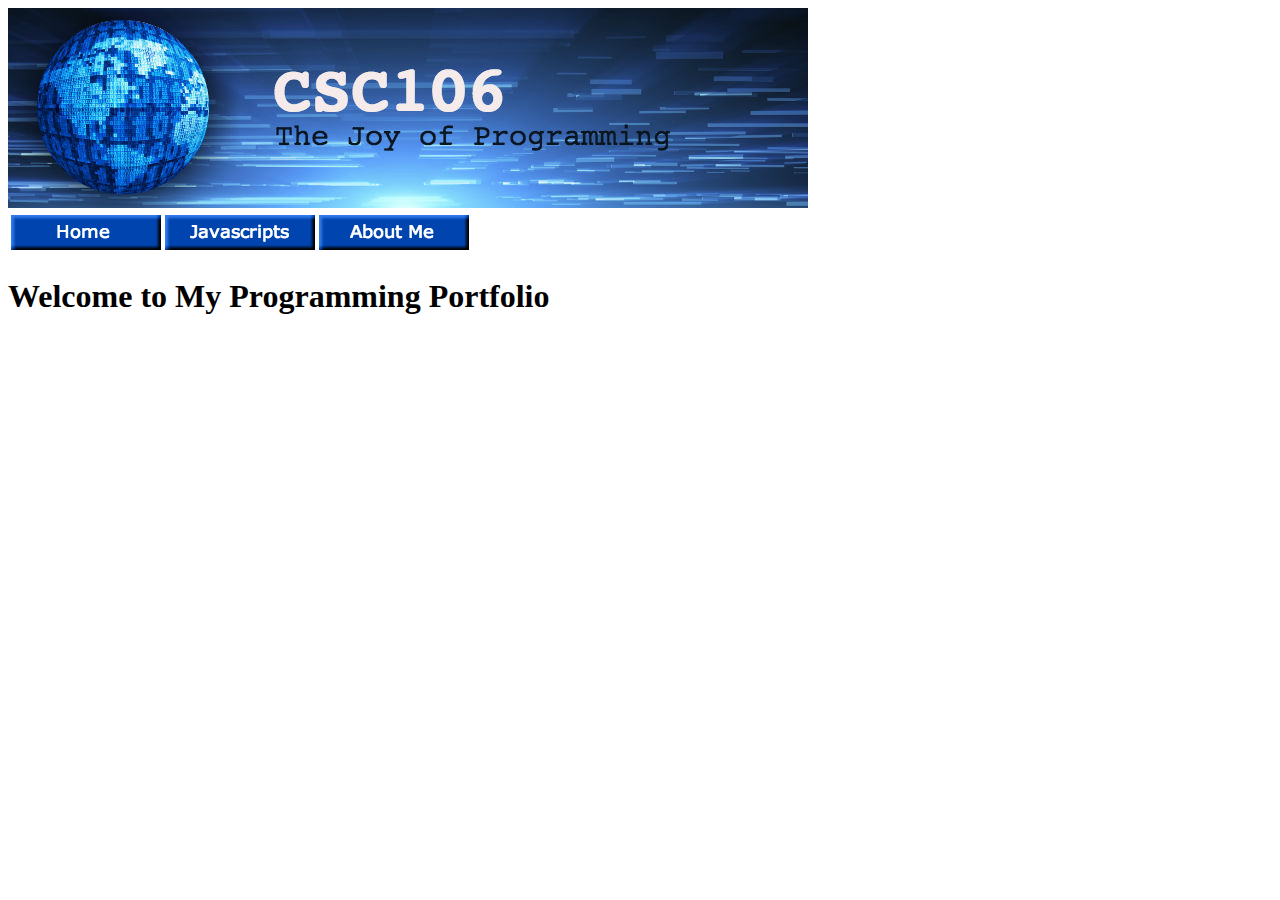
==== index.html @ d26b07c0 "Update index.html" ====
<!DOCTYPE HTML>
<html>

  <head>
    <meta charset="utf-8">
    <title> My Programming Portfolio</title>
  </head>
  
  <body>
    <img src="My banner.jpg">
    <table>
        <thead>
            <tr>
              <th> <img src="Home.png"><a href=index.html"></th>
              <th> <img src="Javascripts.png"><a href=index.html"></th>
              <th> <img src="Aboutme.png"></th>
          </tr>
      </thead>
    </table>
    <h1>Welcome to My Programming Portfolio</h1>
  </body>
  
</html>
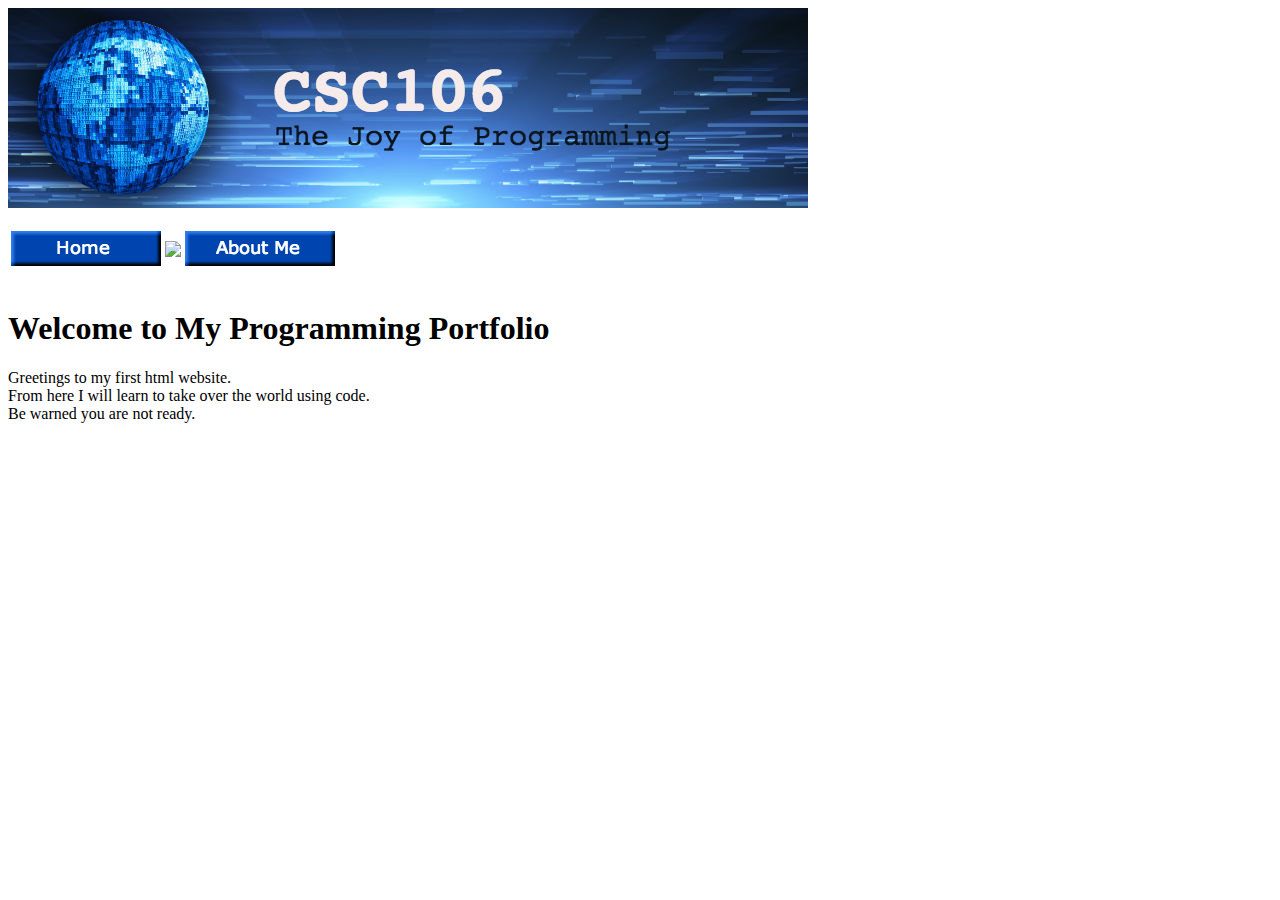
==== commit 08671ca7: "checking in my lastest work" ====
--- a/index.html
+++ b/index.html
@@ -10,14 +10,23 @@
     <img src="My banner.jpg">
     <table>
         <thead>
-            <tr>
-              <th> <img src="Home.png"><a href=index.html"></th>
-              <th> <img src="Javascripts.png"><a href=index.html"></th>
-              <th> <img src="Aboutme.png"></th>
-          </tr>
+          <tr>                     
+            <th> <a href="index.html">
+              <p>
+          <img src="Home.png">
+             
+          </p>             
+                  </th>        
+            <th> <a href="javascripts.html">
+              <p>
+                <img src="javascripts.png">
+              </p>
+            <th> <a href="Aboutme.html"> <img src="Aboutme.png"></th>
+        </tr>
       </thead>
     </table>
     <h1>Welcome to My Programming Portfolio</h1>
+    <p> Greetings to my first html website.<br> From here I will learn to take over the world using code.<br> Be warned you are not ready. </p>
   </body>
   
-</html>
+</html>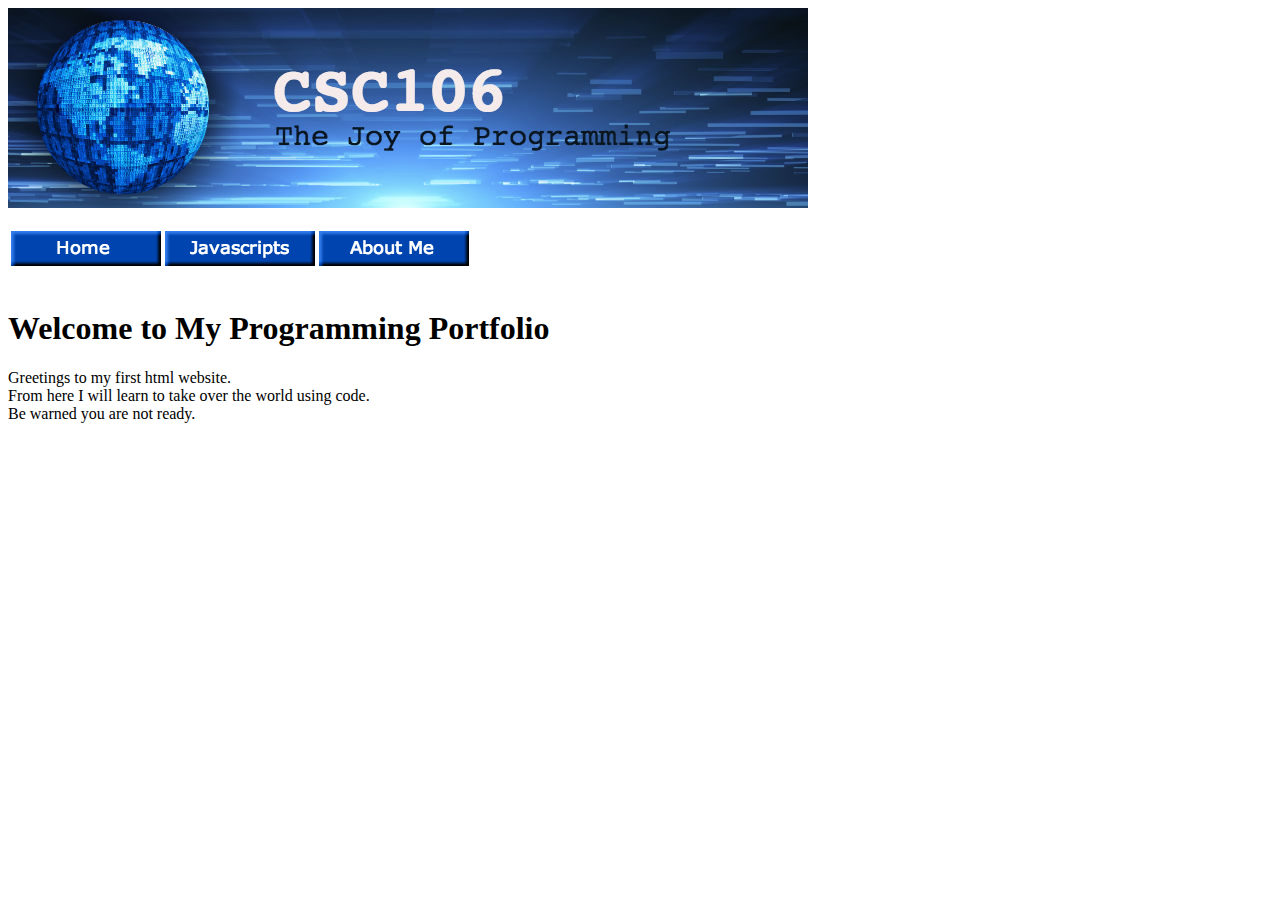
==== commit d431bce0: "Update index.html" ====
--- a/index.html
+++ b/index.html
@@ -19,7 +19,7 @@
                   </th>        
             <th> <a href="javascripts.html">
               <p>
-                <img src="javascripts.png">
+                <img src="Javascripts.png">
               </p>
             <th> <a href="Aboutme.html"> <img src="Aboutme.png"></th>
         </tr>
@@ -29,4 +29,4 @@
     <p> Greetings to my first html website.<br> From here I will learn to take over the world using code.<br> Be warned you are not ready. </p>
   </body>
   
-</html>+</html>
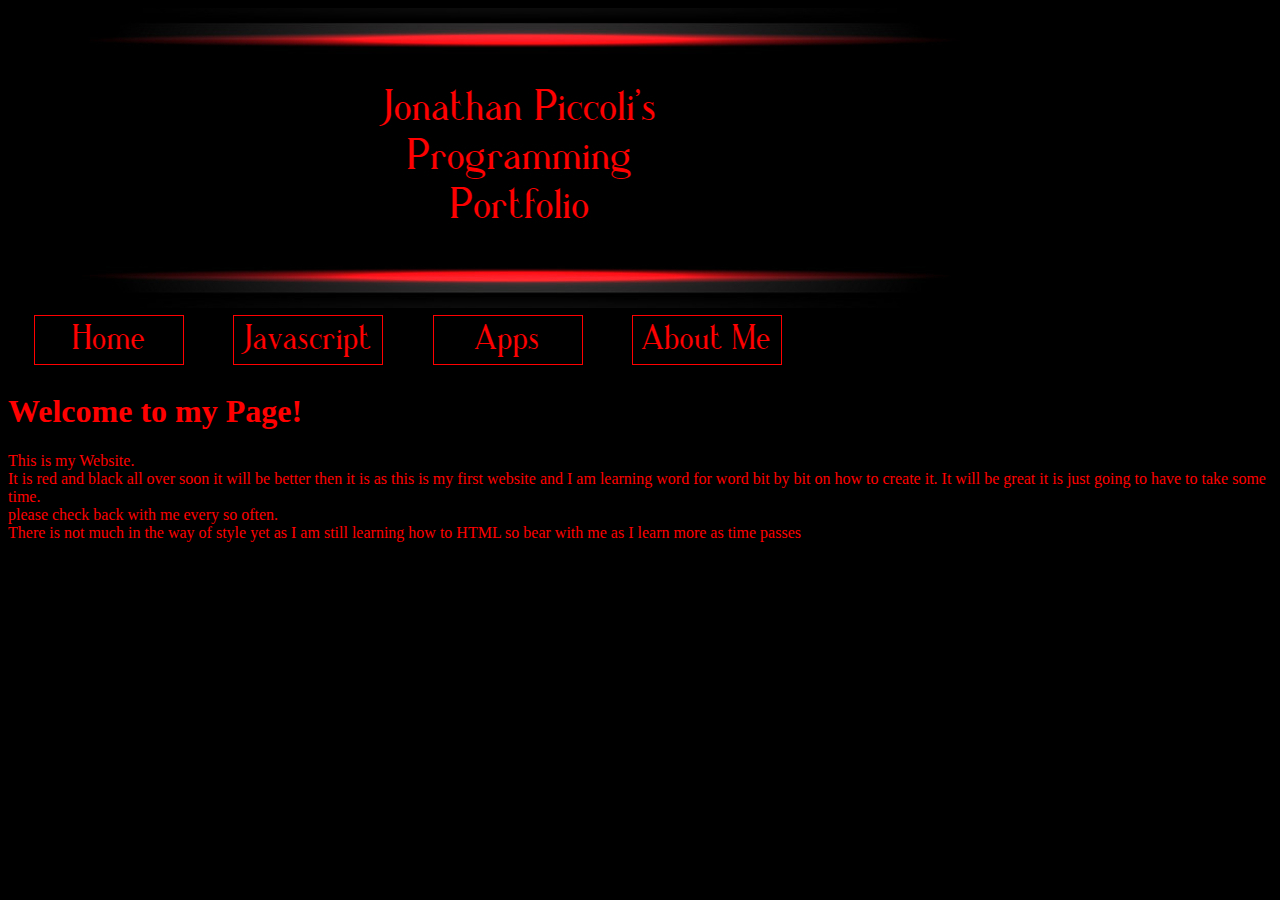
==== commit 80aad5bd: "I love Lamp" ====
--- a/index.html
+++ b/index.html
@@ -4,29 +4,23 @@
   <head>
     <meta charset="utf-8">
     <title> My Programming Portfolio</title>
+    <link rel="stylesheet" type="text/css" href="style.css">
   </head>
   
   <body>
-    <img src="My banner.jpg">
-    <table>
+    <img src="myBanner2.jpg">
+    <table id="nav-table">
         <thead>
           <tr>                     
-            <th> <a href="index.html">
-              <p>
-          <img src="Home.png">
-             
-          </p>             
-                  </th>        
-            <th> <a href="javascripts.html">
-              <p>
-                <img src="Javascripts.png">
-              </p>
-            <th> <a href="Aboutme.html"> <img src="Aboutme.png"></th>
+            <td id="nav-td"> <a href="index.html"><img src="Home2.png">                      
+            <td id="nav-td"> <a href="javascripts.html"><img src="Javascripts2.png">
+            <td id="nav-td"> <a href="apps.html"><img src="Apps.png">
+            <td id="nav-td"> <a href="Aboutme.html"><img src="About Me.png"></td>
         </tr>
       </thead>
     </table>
-    <h1>Welcome to My Programming Portfolio</h1>
-    <p> Greetings to my first html website.<br> From here I will learn to take over the world using code.<br> Be warned you are not ready. </p>
+    <h1>Welcome to my Page!</h1>
+    <p> This is my Website.<br> It is red and black all over soon it will be better then it is as this is my first website and I am learning word for word bit by bit on how to create it. It will be great it is just going to have to take some time. <br> please check back with me every so often.<br> There is not much in the way of style yet as I am still learning how to HTML so bear with me as I learn more as time passes </p>
   </body>
   
-</html>
+</html>--- a/style.css
+++ b/style.css
@@ -0,0 +1,7 @@
+body {background-color: black;}
+#nav-table { width: 800px;}
+#nav-td {width: 200px; text-align: center;}
+h1 { color: red;}
+p { color: red;}
+#Piccoli_bio { width: 300px; float: right; margin-right: 600px ;}
+#Interests {width: 300px; float: left;}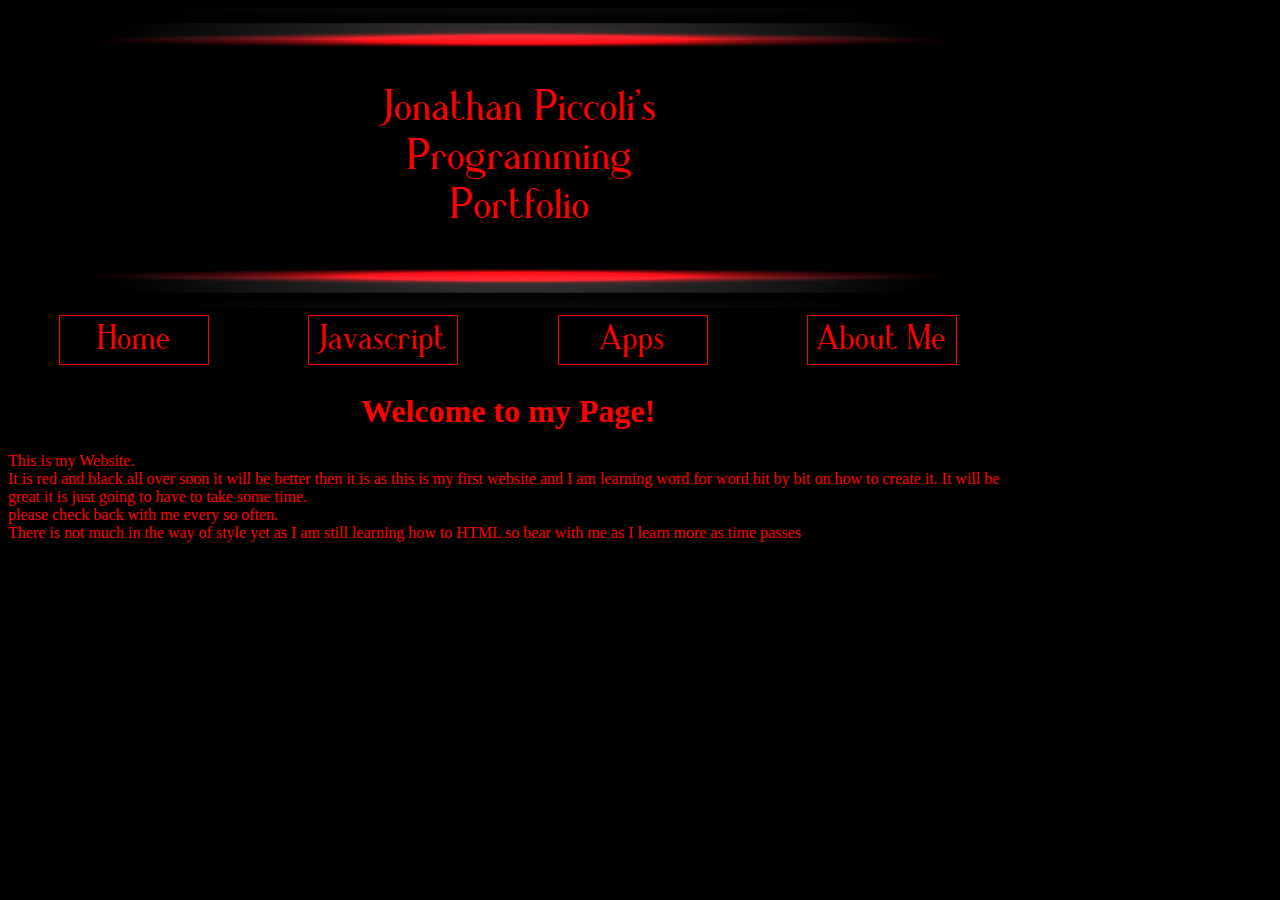
==== commit 9da5d797: "Texts" ====
--- a/index.html
+++ b/index.html
@@ -1,26 +1,26 @@
-<!DOCTYPE HTML>
-<html>
-
-  <head>
-    <meta charset="utf-8">
-    <title> My Programming Portfolio</title>
-    <link rel="stylesheet" type="text/css" href="style.css">
-  </head>
-  
-  <body>
-    <img src="myBanner2.jpg">
-    <table id="nav-table">
-        <thead>
-          <tr>                     
-            <td id="nav-td"> <a href="index.html"><img src="Home2.png">                      
-            <td id="nav-td"> <a href="javascripts.html"><img src="Javascripts2.png">
-            <td id="nav-td"> <a href="apps.html"><img src="Apps.png">
-            <td id="nav-td"> <a href="Aboutme.html"><img src="About Me.png"></td>
-        </tr>
-      </thead>
-    </table>
-    <h1>Welcome to my Page!</h1>
-    <p> This is my Website.<br> It is red and black all over soon it will be better then it is as this is my first website and I am learning word for word bit by bit on how to create it. It will be great it is just going to have to take some time. <br> please check back with me every so often.<br> There is not much in the way of style yet as I am still learning how to HTML so bear with me as I learn more as time passes </p>
-  </body>
-  
+<!DOCTYPE HTML>
+<html>
+
+  <head>
+    <meta charset="utf-8">
+    <title> My Programming Portfolio</title>
+    <link rel="stylesheet" type="text/css" href="style.css">
+  </head>
+  
+  <body>
+    <img src="myBanner2.jpg">
+    <table id="nav-table">
+        <thead>
+          <tr>                     
+            <td id="nav-td"> <a href="index.html"><img src="Home2.png">                      
+            <td id="nav-td"> <a href="javascripts.html"><img src="Javascripts2.png">
+            <td id="nav-td"> <a href="apps.html"><img src="Apps.png">
+            <td id="nav-td"> <a href="Aboutme.html"><img src="About Me.png"></td>
+        </tr>
+      </thead>
+    </table>
+  <h1>Welcome to my Page!</h1>
+  <p> This is my Website.<br> It is red and black all over soon it will be better then it is as this is my first website and I am learning word for word bit by bit on how to create it. It will be great it is just going to have to take some time. <br> please check back with me every so often.<br> There is not much in the way of style yet as I am still learning how to HTML so bear with me as I learn more as time passes </p>
+  </body>
+  
 </html>--- a/style.css
+++ b/style.css
@@ -1,7 +1,5 @@
-body {background-color: black;}
-#nav-table { width: 800px;}
-#nav-td {width: 200px; text-align: center;}
-h1 { color: red;}
-p { color: red;}
-#Piccoli_bio { width: 300px; float: right; margin-right: 600px ;}
-#Interests {width: 300px; float: left;}+body {background-color: rgb(0, 0, 0); width: 1000px;}
+#nav-table { width: 1000px;}
+#nav-td {width: 200px; text-align: center;}
+h1 { text-align: center; color: red;}
+p { color: red;}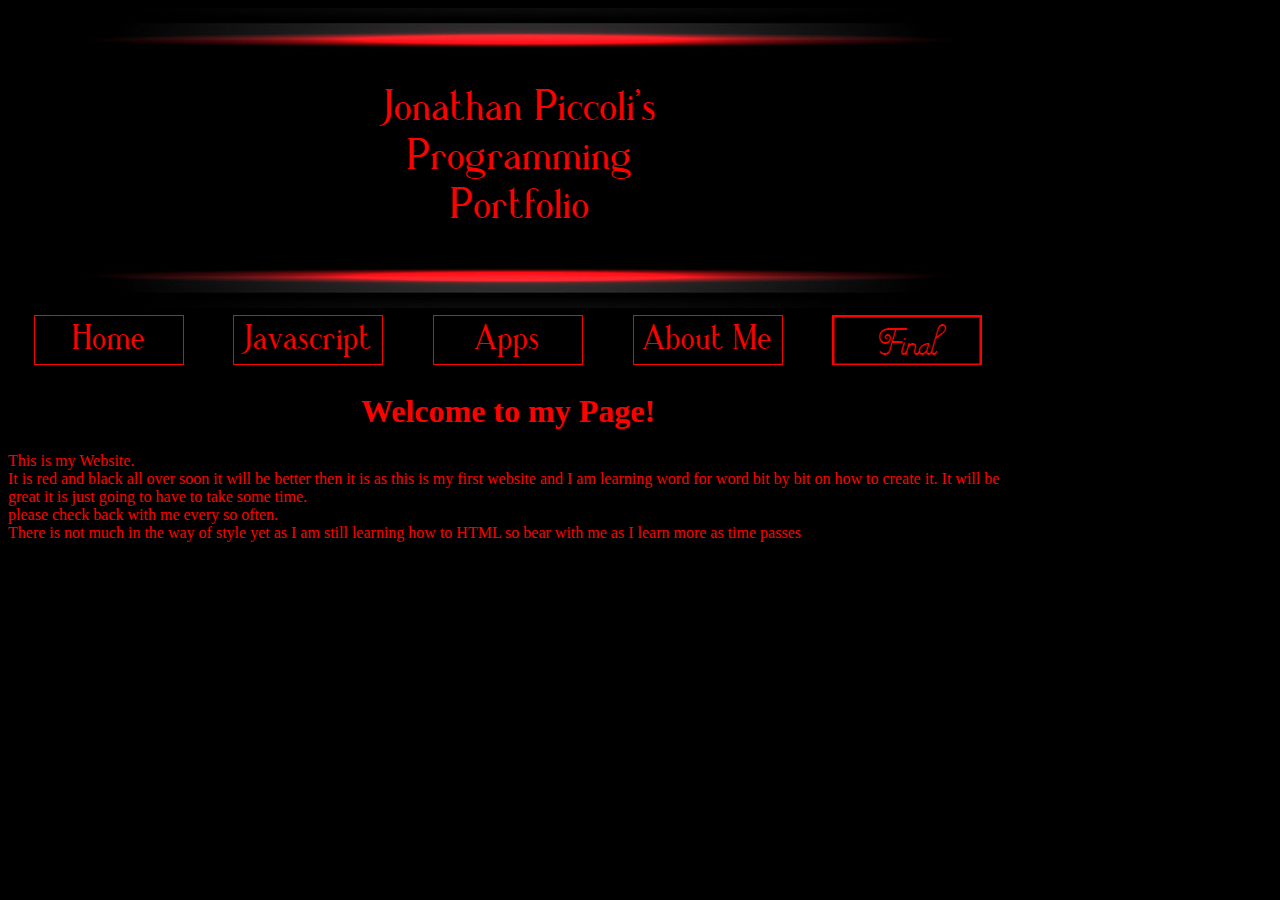
==== commit ea2909bd: "Update index.html" ====
--- a/index.html
+++ b/index.html
@@ -16,6 +16,7 @@
             <td id="nav-td"> <a href="javascripts.html"><img src="Javascripts2.png">
             <td id="nav-td"> <a href="apps.html"><img src="Apps.png">
             <td id="nav-td"> <a href="Aboutme.html"><img src="About Me.png"></td>
+              <td id="nav-td"> <a href="Final.html"><img src="Final.png">
         </tr>
       </thead>
     </table>
@@ -23,4 +24,4 @@
   <p> This is my Website.<br> It is red and black all over soon it will be better then it is as this is my first website and I am learning word for word bit by bit on how to create it. It will be great it is just going to have to take some time. <br> please check back with me every so often.<br> There is not much in the way of style yet as I am still learning how to HTML so bear with me as I learn more as time passes </p>
   </body>
   
-</html>+</html>
--- a/style.css
+++ b/style.css
@@ -2,4 +2,58 @@
 #nav-table { width: 1000px;}
 #nav-td {width: 200px; text-align: center;}
 h1 { text-align: center; color: red;}
-p { color: red;}+p { color: red;}
+#Piccoli_Img {
+    width: 300px;
+    float: left;
+    margin-right:10px ;
+    margin-bottom: 10px ;
+                  }
+  #Piccoli_bio {
+    margin-right:20px ;
+    margin-bottom: 20px ;
+    text-align: justify;
+    font-size: 32px;
+  }
+
+  #Bulldog {
+    width: 300px;
+    float: left;
+    margin-right: 6px;
+    margin-bottom: 6px;
+  }
+  #Family {
+    width: 400px;
+    margin-top: 50px;    
+    text-align: justify;
+    width: 400px;
+  }
+  #Interests {
+    width: 480px;
+    float: right;
+    margin-right: 20px;
+    margin-bottom: 20px; 
+    text-align: justify;
+    font-size: 20px;      
+  }
+  #SarCoin {
+    width: 300px;
+    float: left;
+    margin-right: 6px;
+    margin-bottom: 6px;
+  }
+  
+  #Interests2 {
+    width: 450px;
+    float: left;
+    margin-right: 6px;
+    margin-bottom: 6px;
+    text-align: justify; 
+    font-size: 20px;             
+  }
+  .background {
+    background-image: url("myBackground.jpg");
+    background-size: 1000px;
+    width: 1000px;
+    height: 1500px;
+    border: solid 2px red;}